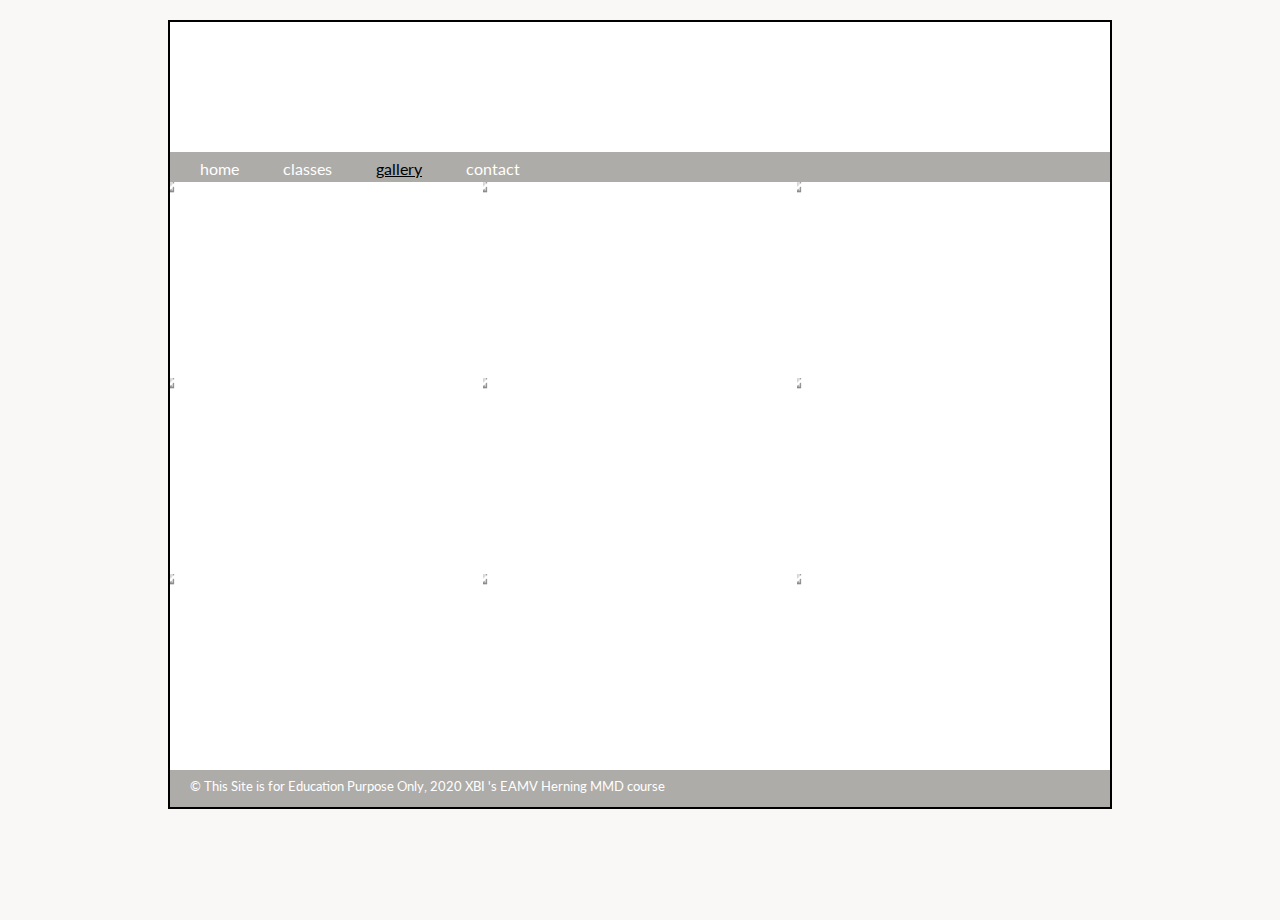
==== catering.html @ b2e6b81e "x" ====
<!DOCTYPE html>
<html>

<head>
    <title>HTML5 Layout</title>
    <link rel="stylesheet" href="style.css">
    <!--[if lt IE 9]>
		<script src="http://html5shiv.googlecode.com/svn/trunk/html5.js"></script>
        <![endif]-->
    <link rel="stylesheet" href="simple-grid.min.css">
    <link rel="apple-touch-icon" sizes="180x180" href="images/apple-touch-icon.png">
    <link rel="icon" type="image/png" sizes="32x32" href="images//favicon-32x32.png">
    <link rel="icon" type="image/png" sizes="16x16" href="images//favicon-16x16.png">
    <style>
        h1 {
            font-size: 4rem;
        }
        
        p {
            font-size: 1rem;
        }
        /*///////////// gallery CSS /////////////*/
        
        .-fx-image-gal {
            display: flex;
            flex-direction: column;
            flex-wrap: wrap;
            margin: 0 auto;
            width: 100%;
            max-width: 960px;
            justify-content: center;
        }
        
        .-fx-gal-item {
            width: 100%;
            margin: 0px;
            padding: 0px;
            overflow: hidden;
        }
        
        .-fx-gal-item a {
            padding: 0;
            margin: 0;
            width: 100%;
            height: 100%;
            background-color: white;
        }
        
        .-fx-gal-image-thumb img {
            width: 100%;
            cursor: pointer;
            -webkit-filter: grayscale(100%);
            -moz-filter: grayscale(100%);
            filter: grayscale(100%);
            transform: scale(1.1);
            transition: all 0.5s ease;
        }
        
        .-fx-gal-image-thumb:hover img {
            cursor: pointer;
            -webkit-filter: grayscale(0%);
            -moz-filter: grayscale(0%);
            filter: grayscale(0%);
            transform: scale(1.5);
            transition: all 0.5s ease;
        }
        
        @media (min-width: 420px) {
            .-fx-image-gal {
                flex-direction: row;
                flex-wrap: wrap;
            }
            .-fx-gal-item {
                width: 50%;
            }
        }
        
        @media (min-width: 768px) {
            .-fx-gal-item {
                width: 33.33%;
            }
        }
    </style>
</head>

<body>
    <div class="wrapper">
        <header>
            <h1>XBI's Kitchen
            </h1>
            <nav>
                <ul>
                    <li><a href="index.html">home</a></li>
                    <li><a href="classes.html">classes</a></li>
                    <li><a href="" class="current">gallery</a></li>
                    <li><a href="contact.html">contact</a></li>

                </ul>
            </nav>
        </header>
        <section>
            <div class="-fx-image-gal">
                <div class="-fx-gal-item">
                    <div class="-fx-gal-image-thumb" tabindex="1">
                        <a href="https://codepen.io/aledebarba" target="_blank">
                            <img src="https://picsum.photos/id/139/300/300" />
                        </a>
                    </div>
                </div>
                <!-- /-fx-gal-item -->

                <div class="-fx-gal-item">
                    <div class="-fx-gal-image-thumb" tabindex="1">
                        <a href="https://codepen.io/aledebarba" target="_blank">
                            <img src="https://picsum.photos/id/1068/300/300" />
                        </a>
                    </div>
                </div>
                <!-- /-fx-gal-item -->

                <div class="-fx-gal-item">
                    <div class="-fx-gal-image-thumb" tabindex="1">
                        <a href="https://codepen.io/aledebarba" target="_blank">
                            <img src="https://picsum.photos/id/39/300/300" />
                        </a>
                    </div>
                </div>
                <!-- /-fx-gal-item -->

                <div class="-fx-gal-item">
                    <div class="-fx-gal-image-thumb" tabindex="1">
                        <a href="https://codepen.io/aledebarba" target="_blank">
                            <img src="https://picsum.photos/id/106/300/300" />
                        </a>
                    </div>
                </div>
                <!-- /-fx-gal-item -->

                <div class="-fx-gal-item">
                    <div class="-fx-gal-image-thumb" tabindex="1">
                        <a href="https://codepen.io/aledebarba" target="_blank">
                            <img src="https://picsum.photos/id/102/200/300" />
                        </a>
                    </div>
                </div>
                <!-- /-fx-gal-item -->

                <div class="-fx-gal-item">
                    <div class="-fx-gal-image-thumb" tabindex="1">
                        <a href="https://codepen.io/aledebarba" target="_blank">
                            <img src="https://picsum.photos/id/1080/300/300" />
                        </a>
                    </div>
                </div>
                <!-- /-fx-gal-item -->
                <div class="-fx-gal-item">
                    <div class="-fx-gal-image-thumb" tabindex="1">
                        <a href="https://codepen.io/aledebarba" target="_blank">
                            <img src="https://picsum.photos/id/292/300/300" />
                        </a>
                    </div>
                </div>
                <div class="-fx-gal-item">
                    <div class="-fx-gal-image-thumb" tabindex="1">
                        <a href="https://codepen.io/aledebarba" target="_blank">
                            <img src="https://picsum.photos/id/25/300/300" />
                        </a>
                    </div>
                </div>
                <div class="-fx-gal-item">
                    <div class="-fx-gal-image-thumb" tabindex="1">
                        <a href="https://codepen.io/aledebarba" target="_blank">
                            <img src="https://picsum.photos/id/152/300/300" />
                        </a>
                    </div>
                </div>

            </div>
            <!-- /gallery -->
        </section>

        <footer>
            &copy; This Site is for Education Purpose Only, 2020 XBI 's EAMV Herning MMD course

        </footer>

    </div>
    <!-- .wrapper -->
</body>

</html>
---- style.css ----
header,
 section,
 footer,
 aside,
 nav,
 article,
 figure,
 figcaption {
     display: block;
 }
 
 body {
     color: #666666;
     background-color: #f9f8f6;
     background-image: url("images/dark-wood.jpg");
     background-position: center;
     font-family: Georgia, Times, serif;
     line-height: 1.4em;
     margin: 0px;
 }
 
 .wrapper {
     width: 940px;
     margin: 20px auto 20px auto;
     border: 2px solid #000000;
     background-color: #ffffff;
 }
 
 header {
     height: 160px;
     background-image: url("images/header.jpg");
 }
 
 h1 {
     text-indent: -9999px;
     width: 940px;
     height: 130px;
     margin: 0px;
 }
 
 nav,
 footer {
     clear: both;
     color: #ffffff;
     background-color: #aeaca8;
     height: 30px;
 }
 
 nav ul {
     margin: 0px;
     padding: 5px 0px 5px 30px;
 }
 
 nav li {
     display: inline;
     margin-right: 40px;
 }
 
 nav li a {
     color: #ffffff;
 }
 
 nav li a:hover,
 nav li a.current {
     color: #000000;
 }
 
 section.courses {
     float: left;
     width: 659px;
     border-right: 1px solid #eeeeee;
 }
 
 article {
     clear: both;
     overflow: auto;
     width: 100%;
 }
 
 hgroup {
     margin-top: 40px;
 }
 
 figure {
     float: left;
     width: 290px;
     height: 220px;
     padding: 5px;
     margin: 20px;
     border: 1px solid #eeeeee;
 }
 
 img {
     width: 290px;
     height: 190px;
 }
 
 figcaption {
     font-size: 90%;
     text-align: left;
 }
 
 aside {
     width: 230px;
     float: left;
     padding: 0px 0px 0px 20px;
 }
 
 aside section a {
     display: block;
     padding: 10px;
     border-bottom: 1px solid #eeeeee;
 }
 
 aside section a:hover {
     color: #985d6a;
     background-color: #efefef;
 }
 
 a {
     color: #de6581;
     text-decoration: none;
 }
 
 h1,
 h2,
 h3 {
     font-weight: normal;
 }
 
 h2 {
     margin: 10px 0px 5px 0px;
     padding: 0px;
 }
 
 h3 {
     margin: 0px 0px 10px 0px;
     color: #de6581;
 }
 
 aside h2 {
     padding: 30px 0px 10px 0px;
     color: #de6581;
 }
 
 footer {
     font-size: 80%;
     padding: 7px 0px 0px 20px;
 }
 
 .beta {
     margin: 0;
 }
 /* Fieldset and legend */
 
 fieldset {
     margin: 2em 0;
     padding: 2em 2em;
     border: solid 1px #ccc;
     border-radius: 12px;
     min-width: 200px;
     background-color: rgba(255, 255, 255, .85);
 }
 
 legend {
     font-size: 1.25em;
     padding: 0 .25em;
     position: relative;
     top: 25px;
     left: -6px;
 }
 /* Labels */
 
 label {
     display: block;
     margin-top: 1em;
 }
 
 .checks label {
     margin-top: 8;
 }
 
 label:first-of-type {
     margin-top: 0;
 }
 /* Inputs and textarea  */
 
 input {
     padding: .5em;
     border: solid 1px #999;
 }
 
 input[type="email"],
 input[type="text"] {
     width: 15em;
 }
 
 textarea {
     min-height: 8em;
     min-width: 100%;
     padding: .5em;
     border: solid 1px #999;
 }
 /* radio buttons and checkboxes */
 
 .checks {
     margin-bottom: 1em;
 }
 
 .checks p {
     margin-bottom: 0;
 }
 /* Submit Button */
 
 input[type="submit"],
 input[type="reset"] {
     padding: .5em 1em;
     border-radius: 6px;
     background-color: #333;
     color: #fff;
     font-family: 'Lato', sans-serif;
     font-size: .8em;
 }
 /*Focus style*/
 
 input:focus,
 textarea:focus {
     outline: solid 1px #F3BB93;
     box-shadow: 0 0 5px #C73403;
 }
 /* Large screen rules */
 
 @media screen and (min-width: 430px) {
     legend {
         font-size: 1.75em;
     }
     fieldset {
         width: 60%;
         min-width: 320px;
         margin: auto;
     }
     .checks label {
         display: inline-block;
         padding-top: .5em;
         margin-top: 0;
     }
 }
 
 .current {
     text-decoration: underline;
 }
---- simple-grid.min.css ----
@import url(https://fonts.googleapis.com/css?family=Lato:400,300,300italic,400italic,700,700italic);body,html{height:100%;width:100%;margin:0;padding:0;left:0;top:0;font-size:100%}.center,.container{margin-left:auto;margin-right:auto}*{font-family:Lato,Helvetica,sans-serif;color:#333447;line-height:1.5}h1{font-size:2.5rem}h2{font-size:2rem}h3{font-size:1.375rem}h4{font-size:1.125rem}h5{font-size:1rem}h6{font-size:.875rem}p{font-size:1.125rem;font-weight:200;line-height:1.8}.font-light{font-weight:300}.font-regular{font-weight:400}.font-heavy{font-weight:700}.left{text-align:left}.right{text-align:right}.center{text-align:center}.justify{text-align:justify}.container{width:90%}.row{position:relative;width:100%}.row [class^=col]{float:left;margin:.5rem 2%;min-height:.125rem}.col-1,.col-10,.col-11,.col-12,.col-2,.col-3,.col-4,.col-5,.col-6,.col-7,.col-8,.col-9{width:96%}.col-1-sm{width:4.33%}.col-2-sm{width:12.66%}.col-3-sm{width:21%}.col-4-sm{width:29.33%}.col-5-sm{width:37.66%}.col-6-sm{width:46%}.col-7-sm{width:54.33%}.col-8-sm{width:62.66%}.col-9-sm{width:71%}.col-10-sm{width:79.33%}.col-11-sm{width:87.66%}.col-12-sm{width:96%}.row::after{content:"";display:table;clear:both}.hidden-sm{display:none}@media only screen and (min-width:33.75em){.container{width:80%}}@media only screen and (min-width:45em){.col-1{width:4.33%}.col-2{width:12.66%}.col-3{width:21%}.col-4{width:29.33%}.col-5{width:37.66%}.col-6{width:46%}.col-7{width:54.33%}.col-8{width:62.66%}.col-9{width:71%}.col-10{width:79.33%}.col-11{width:87.66%}.col-12{width:96%}.hidden-sm{display:block}}@media only screen and (min-width:60em){.container{width:75%;max-width:60rem}}
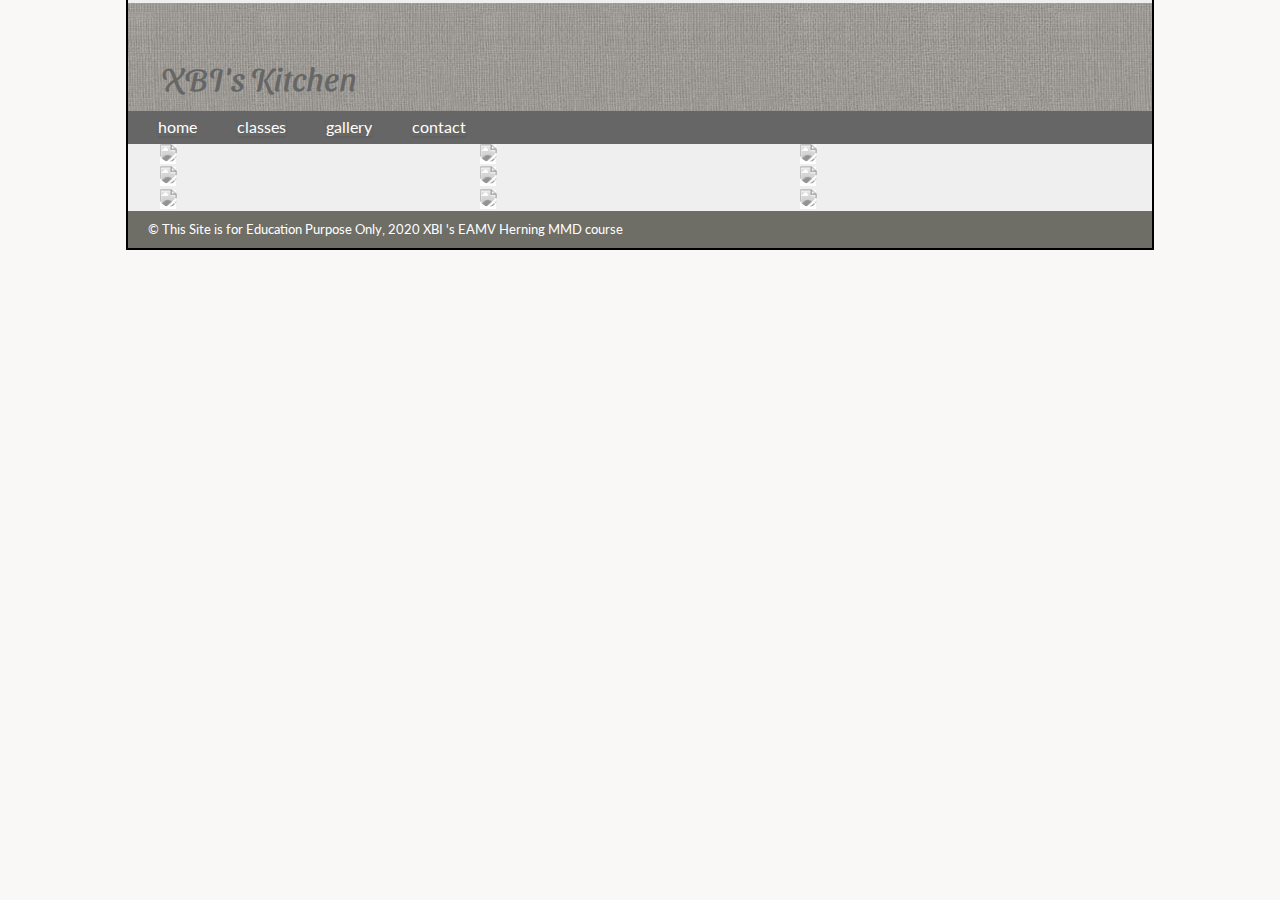
==== commit 768ab89d: "x" ====
--- a/catering.html
+++ b/catering.html
@@ -12,10 +12,6 @@
     <link rel="icon" type="image/png" sizes="32x32" href="images//favicon-32x32.png">
     <link rel="icon" type="image/png" sizes="16x16" href="images//favicon-16x16.png">
     <style>
-        h1 {
-            font-size: 4rem;
-        }
-        
         p {
             font-size: 1rem;
         }
@@ -86,8 +82,7 @@
 <body>
     <div class="wrapper">
         <header>
-            <h1>XBI's Kitchen
-            </h1>
+            <h1>XBI's Kitchen</h1>
             <nav>
                 <ul>
                     <li><a href="index.html">home</a></li>
--- a/style.css
+++ b/style.css
@@ -1,251 +1,236 @@
- header,
- section,
- footer,
- aside,
- nav,
- article,
- figure,
- figcaption {
-     display: block;
- }
- 
- body {
-     color: #666666;
-     background-color: #f9f8f6;
-     background-image: url("images/dark-wood.jpg");
-     background-position: center;
-     font-family: Georgia, Times, serif;
-     line-height: 1.4em;
-     margin: 0px;
- }
- 
- .wrapper {
-     width: 940px;
-     margin: 20px auto 20px auto;
-     border: 2px solid #000000;
-     background-color: #ffffff;
- }
- 
- header {
-     height: 160px;
-     background-image: url("images/header.jpg");
- }
- 
- h1 {
-     text-indent: -9999px;
-     width: 940px;
-     height: 130px;
-     margin: 0px;
- }
- 
- nav,
- footer {
-     clear: both;
-     color: #ffffff;
-     background-color: #aeaca8;
-     height: 30px;
- }
- 
- nav ul {
-     margin: 0px;
-     padding: 5px 0px 5px 30px;
- }
- 
- nav li {
-     display: inline;
-     margin-right: 40px;
- }
- 
- nav li a {
-     color: #ffffff;
- }
- 
- nav li a:hover,
- nav li a.current {
-     color: #000000;
- }
- 
- section.courses {
-     float: left;
-     width: 659px;
-     border-right: 1px solid #eeeeee;
- }
- 
- article {
-     clear: both;
-     overflow: auto;
-     width: 100%;
- }
- 
- hgroup {
-     margin-top: 40px;
- }
- 
- figure {
-     float: left;
-     width: 290px;
-     height: 220px;
-     padding: 5px;
-     margin: 20px;
-     border: 1px solid #eeeeee;
- }
- 
- img {
-     width: 290px;
-     height: 190px;
- }
- 
- figcaption {
-     font-size: 90%;
-     text-align: left;
- }
- 
- aside {
-     width: 230px;
-     float: left;
-     padding: 0px 0px 0px 20px;
- }
- 
- aside section a {
-     display: block;
-     padding: 10px;
-     border-bottom: 1px solid #eeeeee;
- }
- 
- aside section a:hover {
-     color: #985d6a;
-     background-color: #efefef;
- }
- 
- a {
-     color: #de6581;
-     text-decoration: none;
- }
- 
- h1,
- h2,
- h3 {
-     font-weight: normal;
- }
- 
- h2 {
-     margin: 10px 0px 5px 0px;
-     padding: 0px;
- }
- 
- h3 {
-     margin: 0px 0px 10px 0px;
-     color: #de6581;
- }
- 
- aside h2 {
-     padding: 30px 0px 10px 0px;
-     color: #de6581;
- }
- 
- footer {
-     font-size: 80%;
-     padding: 7px 0px 0px 20px;
- }
- 
- .beta {
-     margin: 0;
- }
- /* Fieldset and legend */
- 
- fieldset {
-     margin: 2em 0;
-     padding: 2em 2em;
-     border: solid 1px #ccc;
-     border-radius: 12px;
-     min-width: 200px;
-     background-color: rgba(255, 255, 255, .85);
- }
- 
- legend {
-     font-size: 1.25em;
-     padding: 0 .25em;
-     position: relative;
-     top: 25px;
-     left: -6px;
- }
- /* Labels */
- 
- label {
-     display: block;
-     margin-top: 1em;
- }
- 
- .checks label {
-     margin-top: 8;
- }
- 
- label:first-of-type {
-     margin-top: 0;
- }
- /* Inputs and textarea  */
- 
- input {
-     padding: .5em;
-     border: solid 1px #999;
- }
- 
- input[type="email"],
- input[type="text"] {
-     width: 15em;
- }
- 
- textarea {
-     min-height: 8em;
-     min-width: 100%;
-     padding: .5em;
-     border: solid 1px #999;
- }
- /* radio buttons and checkboxes */
- 
- .checks {
-     margin-bottom: 1em;
- }
- 
- .checks p {
-     margin-bottom: 0;
- }
- /* Submit Button */
- 
- input[type="submit"],
- input[type="reset"] {
-     padding: .5em 1em;
-     border-radius: 6px;
-     background-color: #333;
-     color: #fff;
-     font-family: 'Lato', sans-serif;
-     font-size: .8em;
- }
- /*Focus style*/
- 
- input:focus,
- textarea:focus {
-     outline: solid 1px #F3BB93;
-     box-shadow: 0 0 5px #C73403;
- }
- /* Large screen rules */
- 
- @media screen and (min-width: 430px) {
-     legend {
-         font-size: 1.75em;
-     }
-     fieldset {
-         width: 60%;
-         min-width: 320px;
-         margin: auto;
-     }
-     .checks label {
-         display: inline-block;
-         padding-top: .5em;
-         margin-top: 0;
-     }
- }
- 
- .current {
-     text-decoration: underline;
- }+@import url('https://fonts.googleapis.com/css2?family=Sansita+Swashed:wght@600&display=swap');
+header,
+section,
+footer,
+aside,
+nav,
+article,
+figure,
+figcaption {
+    display: block;
+}
+
+body {
+    color: #666666;
+    background-color: #f9f8f6;
+    background-image: url("images/dark-wood.jpg");
+    background-position: center;
+    font-family: Georgia, Times, serif;
+    line-height: 1.4em;
+    margin: 0px;
+}
+
+.wrapper {
+    width: 80%;
+    margin: -20px auto 20px auto;
+    border: 2px solid #000000;
+    background-color: #efefef;
+}
+
+header {
+    background-image: url("images/header.jpg");
+    background-repeat: repeat-x;
+}
+
+h1 {
+    width: 100%;
+    height: 30%;
+    color: #666666;
+    padding-top: 2em;
+    padding-left: 1em;
+    font-family: cursive;
+    font-size: 2em;
+    font-weight: 900;
+    font-family: 'Sansita Swashed', cursive;
+}
+
+footer {
+    clear: both;
+    color: #ffffff;
+    background-color: #aeaca8;
+    height: 30px;
+}
+
+nav {
+    /* This aligns items to the end line on main-axis */
+    background-color: #666666;
+}
+
+nav ul {
+    display: flex;
+    flex-flow: row wrap;
+    list-style: none;
+    margin: 0;
+    padding: 5px 0px 5px 30px;
+}
+
+nav li {
+    /* display: inline; */
+    margin-right: 40px;
+}
+
+nav li a {
+    color: #ffffff;
+    text-decoration: none;
+    transition: background-color 0.2s, border-color 0.2s, box-shadow 0.2s;
+    box-shadow: 0 1px 2px rgba(0, 0, 0, .1);
+}
+
+
+/* transition: is the animation 
+ } */
+
+a:hover,
+a:focus {
+    background-color: #c6de89;
+    border-color: #a3c058;
+    box-shadow: 10px 10px 10px rgba(60, 60, 60, 0.5);
+}
+
+a:active {
+    top: 3px;
+    box-shadow: 0 1px 2px rgba(0, 0, 0, .1);
+}
+
+section.courses {
+    float: left;
+    width: 659px;
+    border-right: 1px solid #eeeeee;
+}
+
+article {
+    clear: both;
+    overflow: auto;
+    width: 100%;
+}
+
+hgroup {
+    margin-top: 40px;
+}
+
+figure {
+    float: left;
+    width: 290px;
+    height: 220px;
+    padding: 5px;
+    margin: 20px;
+    border: 1px solid #eeeeee;
+}
+
+img {
+    /* width: 290px;
+    height: 190px; */
+    max-width: 100%;
+    width: 100%;
+}
+
+figcaption {
+    font-size: 90%;
+    text-align: left;
+}
+
+aside {
+    width: 230px;
+    float: left;
+    padding: 0px 0px 0px 20px;
+}
+
+aside section a {
+    display: block;
+    padding: 10px;
+    border-bottom: 1px solid #eeeeee;
+}
+
+aside section a:hover {
+    color: #985d6a;
+    background-color: #efefef;
+}
+
+h1,
+h2,
+h3 {
+    font-weight: normal;
+}
+
+h2 {
+    margin: 10px 0px 5px 0px;
+    padding: 0px;
+}
+
+h3 {
+    margin: 0px 0px 10px 0px;
+    color: #de6581;
+}
+
+aside h2 {
+    padding: 30px 0px 10px 0px;
+    color: #de6581;
+}
+
+footer {
+    font-size: 80%;
+    padding: 7px 0px 0px 20px;
+    background: rgba(78, 78, 68, 0.8);
+}
+
+#badge {
+    position: absolute;
+    top: -2%;
+    left: 55%;
+}
+
+img {
+    border-radius: 5px 10px 15px 20px;
+}
+
+
+/* responsive design for small screen; */
+
+@media only screen and (max-width: 500px) {
+    hgroup {
+        /* margin-top: 40px; */
+        display: block;
+        clear: both;
+        padding-bottom: 3em;
+    }
+    hgroup h2 {
+        margin-left: 2em;
+    }
+    hgroup h3 {
+        margin-left: 3em;
+    }
+    article p {
+        margin-left: 3em;
+        max-width: 300px;
+    }
+    header {
+        height: 30%;
+    }
+    /* nav li {
+        display: block;
+        margin-right: 40px;
+        background-color: darkgrey;
+        z-index: 100;
+    } */
+    figure {
+        float: none;
+        margin-top: 5em;
+    }
+}
+
+@media all and (max-width: 800px) {
+    nav ul {
+        /* When on medium sized screens, we center it by evenly distributing empty space around items */
+        justify-content: space-around;
+    }
+}
+
+
+/* Small screens */
+
+@media all and (max-width: 500px) {
+    nav ul {
+        /* On small screens, we are no longer using row direction but column */
+        flex-direction: column;
+    }
+}--- a/simple-grid.min.css
+++ b/simple-grid.min.css
@@ -1 +1,225 @@
-@import url(https://fonts.googleapis.com/css?family=Lato:400,300,300italic,400italic,700,700italic);body,html{height:100%;width:100%;margin:0;padding:0;left:0;top:0;font-size:100%}.center,.container{margin-left:auto;margin-right:auto}*{font-family:Lato,Helvetica,sans-serif;color:#333447;line-height:1.5}h1{font-size:2.5rem}h2{font-size:2rem}h3{font-size:1.375rem}h4{font-size:1.125rem}h5{font-size:1rem}h6{font-size:.875rem}p{font-size:1.125rem;font-weight:200;line-height:1.8}.font-light{font-weight:300}.font-regular{font-weight:400}.font-heavy{font-weight:700}.left{text-align:left}.right{text-align:right}.center{text-align:center}.justify{text-align:justify}.container{width:90%}.row{position:relative;width:100%}.row [class^=col]{float:left;margin:.5rem 2%;min-height:.125rem}.col-1,.col-10,.col-11,.col-12,.col-2,.col-3,.col-4,.col-5,.col-6,.col-7,.col-8,.col-9{width:96%}.col-1-sm{width:4.33%}.col-2-sm{width:12.66%}.col-3-sm{width:21%}.col-4-sm{width:29.33%}.col-5-sm{width:37.66%}.col-6-sm{width:46%}.col-7-sm{width:54.33%}.col-8-sm{width:62.66%}.col-9-sm{width:71%}.col-10-sm{width:79.33%}.col-11-sm{width:87.66%}.col-12-sm{width:96%}.row::after{content:"";display:table;clear:both}.hidden-sm{display:none}@media only screen and (min-width:33.75em){.container{width:80%}}@media only screen and (min-width:45em){.col-1{width:4.33%}.col-2{width:12.66%}.col-3{width:21%}.col-4{width:29.33%}.col-5{width:37.66%}.col-6{width:46%}.col-7{width:54.33%}.col-8{width:62.66%}.col-9{width:71%}.col-10{width:79.33%}.col-11{width:87.66%}.col-12{width:96%}.hidden-sm{display:block}}@media only screen and (min-width:60em){.container{width:75%;max-width:60rem}}
+@import url(https://fonts.googleapis.com/css?family=Lato:400,300,300italic,400italic,700,700italic);
+body,
+html {
+    height: 100%;
+    width: 100%;
+    margin: 0;
+    padding: 0;
+    left: 0;
+    top: 0;
+    font-size: 100%
+}
+
+.center,
+.container {
+    margin-left: auto;
+    margin-right: auto
+}
+
+* {
+    font-family: Lato, Helvetica, sans-serif;
+    color: #333447;
+    /* line-height: 1.5 */
+}
+
+
+/* h1 {
+    font-size: 2.5rem
+} */
+
+h2 {
+    font-size: 2rem
+}
+
+h3 {
+    font-size: 1.375rem
+}
+
+h4 {
+    font-size: 1.125rem
+}
+
+h5 {
+    font-size: 1rem
+}
+
+h6 {
+    font-size: .875rem
+}
+
+p {
+    font-size: 1.125rem;
+    font-weight: 200;
+    line-height: 1.8
+}
+
+.font-light {
+    font-weight: 300
+}
+
+.font-regular {
+    font-weight: 400
+}
+
+.font-heavy {
+    font-weight: 700
+}
+
+.left {
+    text-align: left
+}
+
+.right {
+    text-align: right
+}
+
+.center {
+    text-align: center
+}
+
+.justify {
+    text-align: justify
+}
+
+.container {
+    width: 90%
+}
+
+.row {
+    position: relative;
+    width: 100%
+}
+
+.row [class^=col] {
+    float: left;
+    margin: .5rem 2%;
+    min-height: .125rem
+}
+
+.col-1,
+.col-10,
+.col-11,
+.col-12,
+.col-2,
+.col-3,
+.col-4,
+.col-5,
+.col-6,
+.col-7,
+.col-8,
+.col-9 {
+    width: 96%
+}
+
+.col-1-sm {
+    width: 4.33%
+}
+
+.col-2-sm {
+    width: 12.66%
+}
+
+.col-3-sm {
+    width: 21%
+}
+
+.col-4-sm {
+    width: 29.33%
+}
+
+.col-5-sm {
+    width: 37.66%
+}
+
+.col-6-sm {
+    width: 46%
+}
+
+.col-7-sm {
+    width: 54.33%
+}
+
+.col-8-sm {
+    width: 62.66%
+}
+
+.col-9-sm {
+    width: 71%
+}
+
+.col-10-sm {
+    width: 79.33%
+}
+
+.col-11-sm {
+    width: 87.66%
+}
+
+.col-12-sm {
+    width: 96%
+}
+
+.row::after {
+    content: "";
+    display: table;
+    clear: both
+}
+
+.hidden-sm {
+    display: none
+}
+
+@media only screen and (min-width:33.75em) {
+    .container {
+        width: 80%
+    }
+}
+
+@media only screen and (min-width:45em) {
+    .col-1 {
+        width: 4.33%
+    }
+    .col-2 {
+        width: 12.66%
+    }
+    .col-3 {
+        width: 21%
+    }
+    .col-4 {
+        width: 29.33%
+    }
+    .col-5 {
+        width: 37.66%
+    }
+    .col-6 {
+        width: 46%
+    }
+    .col-7 {
+        width: 54.33%
+    }
+    .col-8 {
+        width: 62.66%
+    }
+    .col-9 {
+        width: 71%
+    }
+    .col-10 {
+        width: 79.33%
+    }
+    .col-11 {
+        width: 87.66%
+    }
+    .col-12 {
+        width: 96%
+    }
+    .hidden-sm {
+        display: block
+    }
+}
+
+@media only screen and (min-width:60em) {
+    .container {
+        width: 75%;
+        max-width: 60rem
+    }
+}